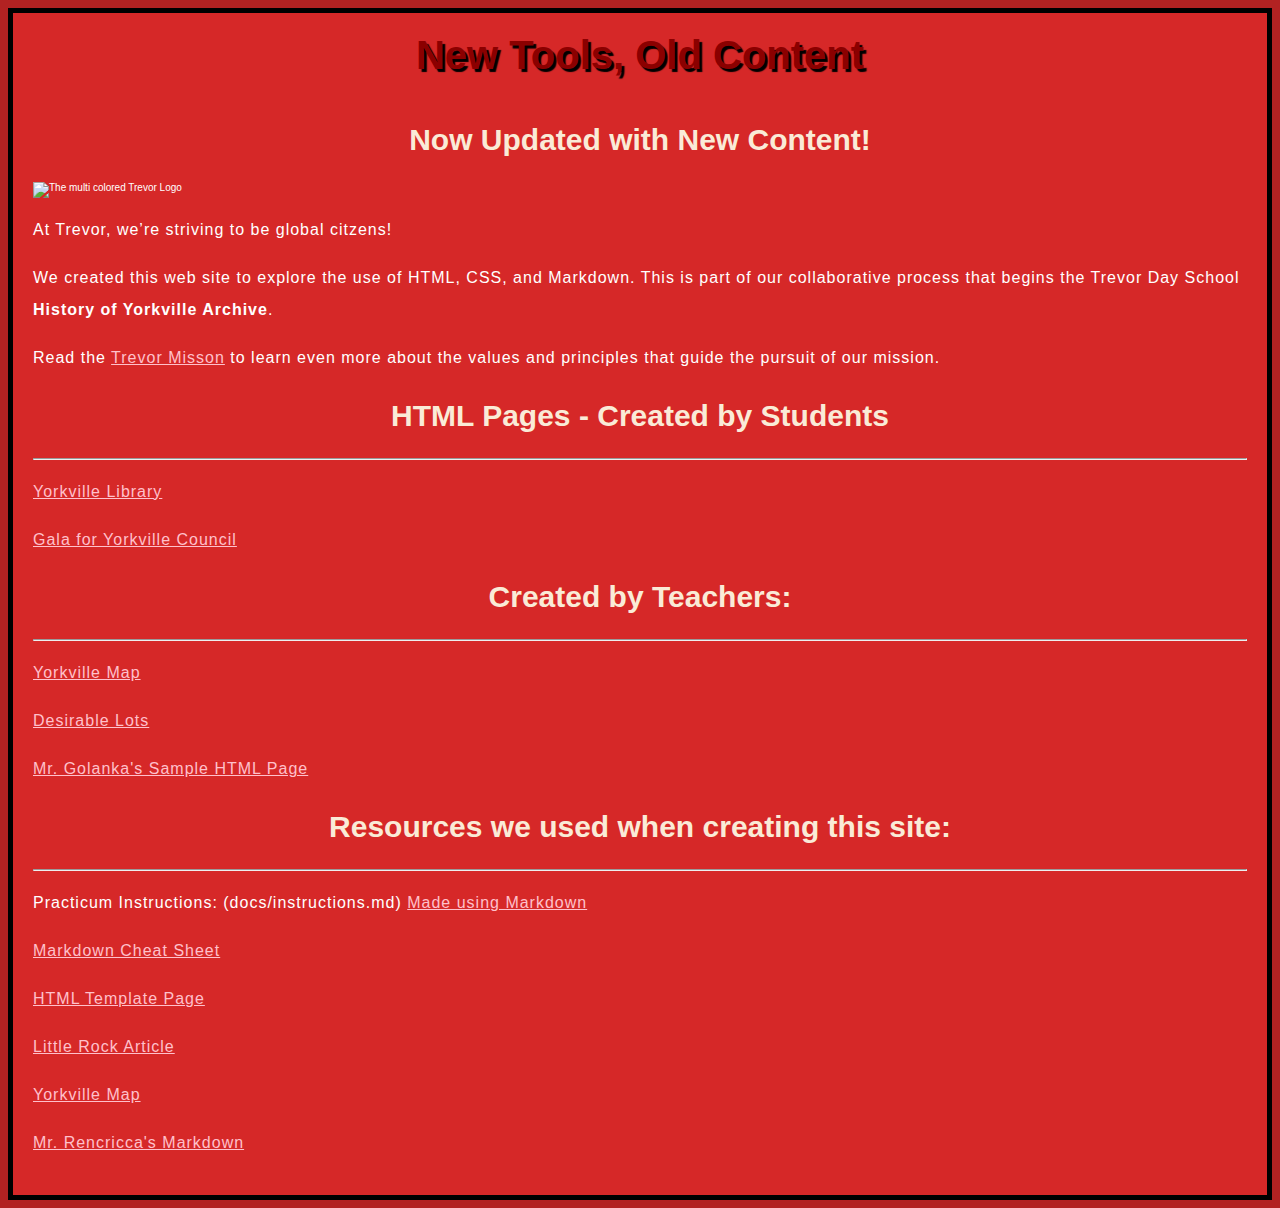
==== index.html @ 67302828 "Merge d2f0c3a122f47af0efea6039c2448f10a10e4c77 into 4bfef2ea12134557884a359a0175af15a944c8e3" ====
<!DOCTYPE html>
<html>
  <head>
    <meta charset="utf-8">
    <title>Trevor Day School Advanced Digital History</title>    
    <link href="images/tvr.png" rel="icon" type="image/png">
    <!--
    <link href="https://fonts.googleapis.com/css?family=Open+Sans" rel="stylesheet" type="text/css">
    <link href="styles/zen_style.css" rel="stylesheet" type="text/css">
    -->
    <link href="styles/style1.css" rel="stylesheet" type="text/css">

  </head>
  <body>
    <h1>New Tools, Old Content</h1>
    
    <h2>Now Updated with New Content!</h2>
    
    <img src="images/Trevor Logo.PNG" alt ="The multi colored Trevor Logo">

    <p>At Trevor, we’re striving to be global citzens!</p>

    <p>We created this web site to explore the use of HTML, CSS, and Markdown.  This is part of our collaborative process that begins 
      the Trevor Day School <b>History of Yorkville Archive</b>.</p>

    <p>Read the <a href="https://www.trevor.org/page/about-us/mission">Trevor Misson</a> to learn even more about the values and 
      principles that guide the pursuit of our mission.</p>

    <p><h2>HTML Pages - Created by Students </h2></p>
    <hr/>
    
      <p><a href = "/TDSADH18/html/Yorkville Library.html">Yorkville Library</a></p>
      <p><a href = "/TDSADH18/html/yorkvillecouncil.html">Gala for Yorkville Council</a></p>
  
  
    <h2>Created by Teachers:</h2>
    <hr/>
  
    
    <p><a href = "/TDSADH18/html/Yorkvillemap.html">Yorkville Map</a></p>
  
    <p><a href = "/TDSADH18/html/Nina__Lots.html">Desirable Lots</a></p>
  
    <p><a href = "/TDSADH18/html/golanka_page.html">Mr. Golanka's Sample HTML Page</a></p> 
  
    <h2>Resources we used when creating this site:</h2>
    <hr/>
  
    <p>Practicum Instructions: (docs/instructions.md) <a href = "/TDSADH18/docs/instructions">Made using Markdown</a></p>
    
    <p><a href = "https://docs.google.com/document/d/1UAGXEyo_Yx6PSOJQR3r9mea1lI43aIdbhqFKpQI8U5E/edit?usp=sharing">Markdown Cheat Sheet</a></p>
        
    <p><a href = "/TDSADH18/html/html_template.html">HTML Template Page</a></p>
  
    <p><a href="/TDSADH18/docs/Golanka_Little_Rock">Little Rock Article</a></p>
    
    <p><a href="/TDSADH18/docs/Yorkvillemap">Yorkville Map</a></p>
 
    <p><a href="/TDSADH18/docs/rencricca">Mr. Rencricca's Markdown</a></p>
  </body>
</html>
---- styles/zen_style.css ----
/* css Zen Garden default style v1.02 */
/* css released under Creative Commons License - http://creativecommons.org/licenses/by-nc-sa/1.0/  */

/* This file based on 'Tranquille' by Dave Shea */
/* You may use this file as a foundation for any new work, but you may find it easier to start from scratch. */
/* Not all elements are defined in this file, so you'll most likely want to refer to the xhtml as well. */

/* Your images should be linked as if the CSS file sits in the same folder as the images. ie. no paths. */


/* basic elements */
html {
	margin: 0;
	padding: 0;
	}
body { 
	font: 75% georgia, sans-serif;
	line-height: 1.88889;
	color: #555753; 
	background: #fff url(http://csszengarden.com/001/blossoms.jpg) no-repeat bottom right; 
	margin: 0; 
	padding: 0;
	}
p { 
	margin-top: 0; 
	text-align: justify;
	}
h3 { 
	font: italic normal 1.4em georgia, sans-serif;
	letter-spacing: 1px; 
	margin-bottom: 0; 
	color: #7D775C;
	}
a:link { 
	font-weight: bold; 
	text-decoration: none; 
	color: #B7A5DF;
	}
a:visited { 
	font-weight: bold; 
	text-decoration: none; 
	color: #D4CDDC;
	}
a:hover, a:focus, a:active { 
	text-decoration: underline; 
	color: #9685BA;
	}
abbr {
	border-bottom: none;
	}


/* specific divs */
.page-wrapper { 
	background: url(http://csszengarden.com/001/zen-bg.jpg) no-repeat top left; 
	padding: 0 175px 0 110px;  
	margin: 0; 
	position: relative;
	}

.intro { 
	min-width: 470px;
	width: 100%;
	}

header h1 { 
	background: transparent url(http://csszengarden.com/001/h1.gif) no-repeat top left;
	margin-top: 10px;
	display: block;
	width: 219px;
	height: 87px;
	float: left;

	text-indent: 100%;
	white-space: nowrap;
	overflow: hidden;
	}
header h2 { 
	background: transparent url(http://csszengarden.com/001/h2.gif) no-repeat top left; 
	margin-top: 58px; 
	margin-bottom: 40px; 
	width: 200px; 
	height: 18px; 
	float: right;

	text-indent: 100%;
	white-space: nowrap;
	overflow: hidden;
	}
header {
	padding-top: 20px;
	height: 87px;
}

.summary {
	clear: both; 
	margin: 20px 20px 20px 10px; 
	width: 160px; 
	float: left;
	}
.summary p {
	font: italic 1.1em/2.2 georgia; 
	text-align: center;
	}

.preamble {
	clear: right; 
	padding: 0px 10px 0 10px;
	}
.supporting {	
	padding-left: 10px; 
	margin-bottom: 40px;
	}

footer { 
	text-align: center; 
	}
footer a:link, footer a:visited { 
	margin-right: 20px; 
	}

.sidebar {
	margin-left: 600px; 
	position: absolute; 
	top: 0; 
	right: 0;
	}
.sidebar .wrapper { 
	font: 10px verdana, sans-serif; 
	background: transparent url(http://csszengarden.com/001/paper-bg.jpg) top left repeat-y; 
	padding: 10px; 
	margin-top: 150px; 
	width: 130px; 
	}
.sidebar h3.select { 
	background: transparent url(http://csszengarden.com/001/h3.gif) no-repeat top left; 
	margin: 10px 0 5px 0; 
	width: 97px; 
	height: 16px; 

	text-indent: 100%;
	white-space: nowrap;
	overflow: hidden;
	}
.sidebar h3.archives { 
	background: transparent url(http://csszengarden.com/001/h5.gif) no-repeat top left; 
	margin: 25px 0 5px 0; 
	width:57px; 
	height: 14px; 

	text-indent: 100%;
	white-space: nowrap;
	overflow: hidden;
	}
.sidebar h3.resources { 
	background: transparent url(http://csszengarden.com/001/h6.gif) no-repeat top left; 
	margin: 25px 0 5px 0; 
	width:63px; 
	height: 10px; 

	text-indent: 100%;
	white-space: nowrap;
	overflow: hidden;
	}


.sidebar ul {
	margin: 0;
	padding: 0;
	}
.sidebar li {
	line-height: 1.3em; 
	background: transparent url(http://csszengarden.com/001/cr1.gif) no-repeat top center; 
	display: block; 
	padding-top: 5px; 
	margin-bottom: 5px;
	list-style-type: none;
	}
.sidebar li a:link {
	color: #988F5E;
	}
.sidebar li a:visited {
	color: #B3AE94;
	}


.extra1 {
	background: transparent url(http://csszengarden.com/001/cr2.gif) top left no-repeat; 
	position: absolute; 
	top: 40px; 
	right: 0; 
	width: 148px; 
	height: 110px;
	}
---- styles/style1.css ----
html {
  font-size: 10px;
  font-family: 'Open Sans', sans-serif;
  color: white;
  background-color: firebrick;
}


h1 {
  font-size: 40px;
  text-align: center;
  margin: 0;
  padding: 20px 0;  
  color: darkred;
  text-shadow: 3px 3px 1px black;
}

h2 {
  font-size: 30px;
  text-align: center;
  color: antiquewhite;
}

p, li {
  font-size: 16px;  
  line-height: 2;
  letter-spacing: 1px;
}


body {
  width: auto;
  margin: 40 auto;
  background-color: #d62828;
  padding: 0 20px 20px 20px;
  border: 5px solid black;
}



img {
  display: block;
  margin: 0 auto;
}

a {
  color: pink;
}
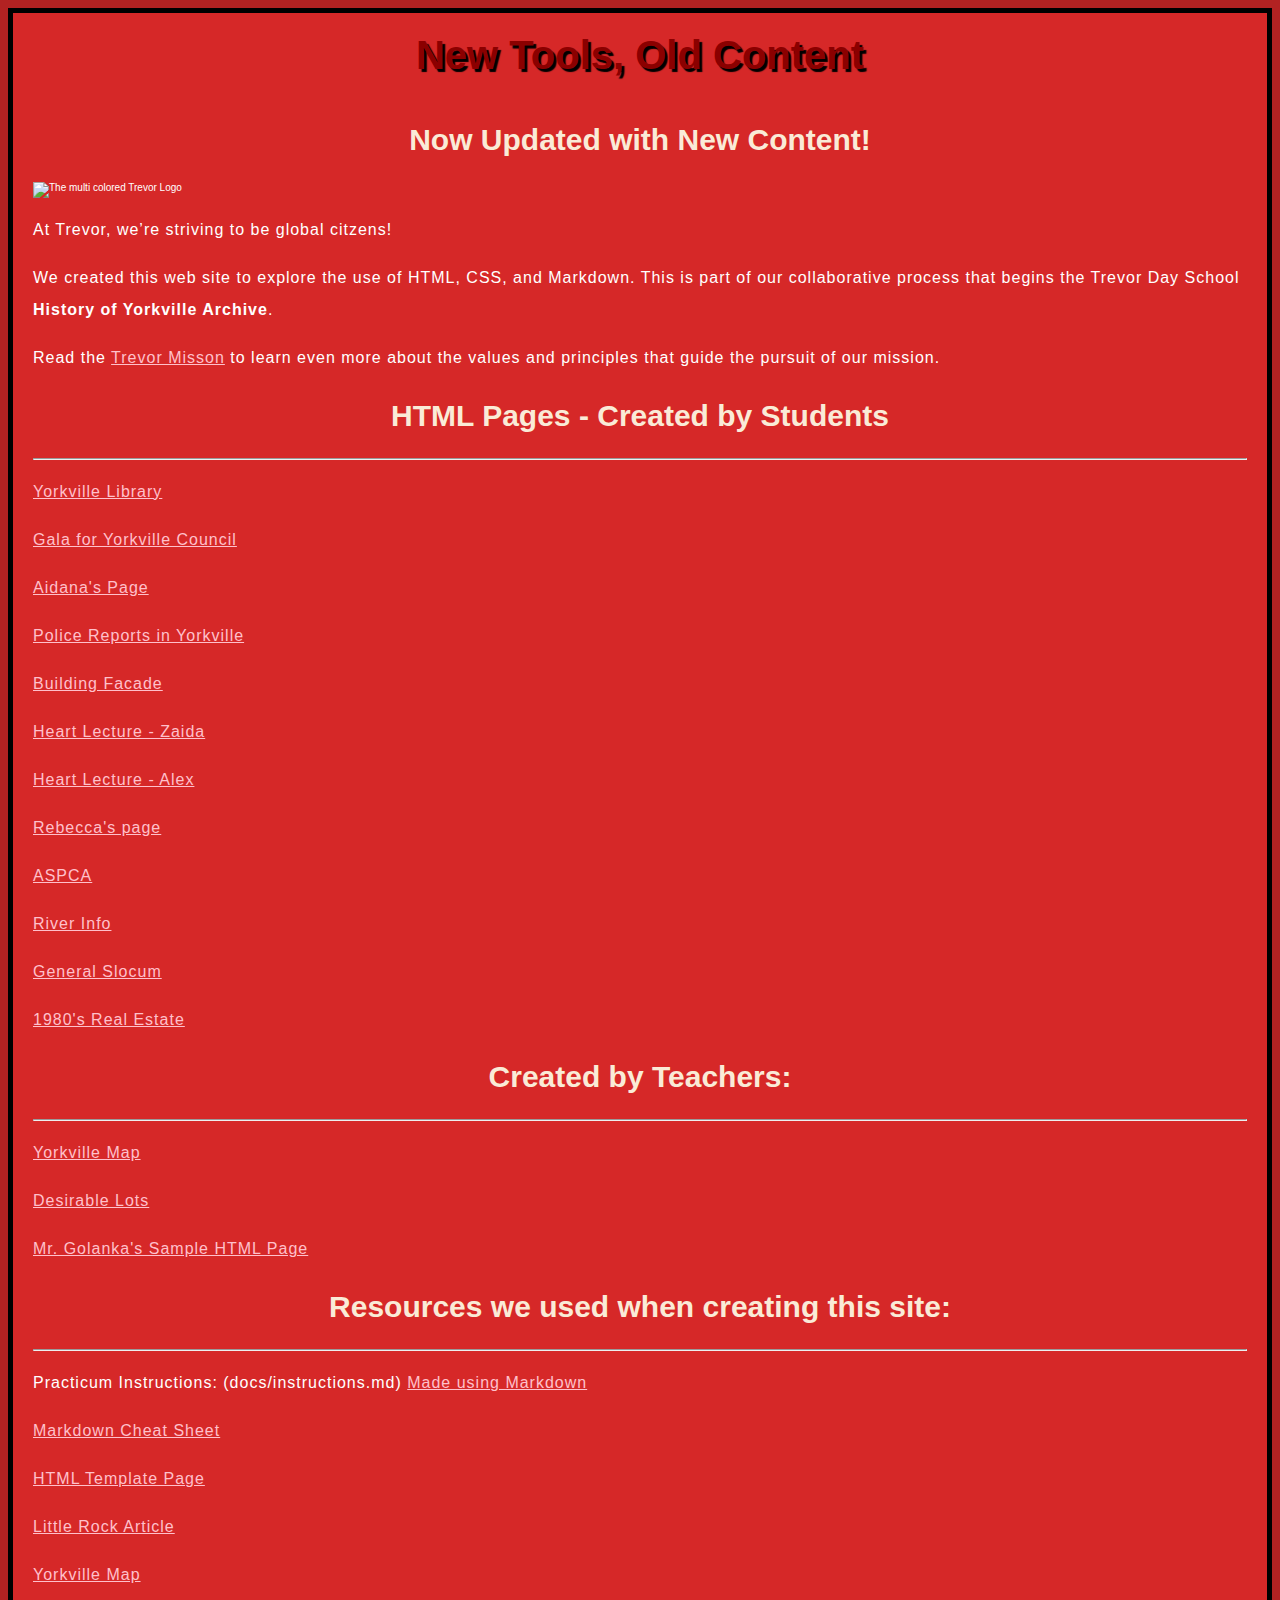
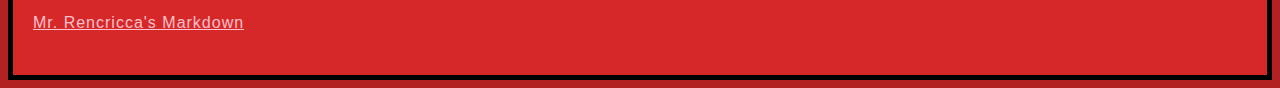
==== commit 54c088ae: "added link to desch_heartlecture" ====
--- a/index.html
+++ b/index.html
@@ -31,6 +31,18 @@
     
       <p><a href = "/TDSADH18/html/Yorkville Library.html">Yorkville Library</a></p>
       <p><a href = "/TDSADH18/html/yorkvillecouncil.html">Gala for Yorkville Council</a></p>
+      <p><a href = "/TDSADH18/html/AidanaMaitekova.html">Aidana's Page</a></p>
+      <p><a href = "/TDSADH18/html/MikelSaraleguiPage.html">Police Reports in Yorkville</a></p>
+      <p><a href = "/TDSADH18/html/Salas_BuildingFacade.html">Building Facade</a></p>
+      <p><a href = "/TDSADH18/html/Zaida_HeartLecture.html">Heart Lecture - Zaida</a></p>
+      <p><a href = "/TDSADH18/html/Desch_HeartLecture.html">Heart Lecture - Alex</a></p>
+      <p><a href = "/TDSADH18/html/rebeccatest.html">Rebecca's page</a></p>
+      <p><a href = "/TDSADH18/html/aspca.html">ASPCA</a></p>
+      <p><a href = "/TDSADH18/html/OwenRiverInfo.html">River Info</a></p>
+      <p><a href = "/TDSADH18/html/Satch1014.html">General Slocum</a></p>
+      <p><a href = "/TDSADH18/html/Tim_test.html">1980's Real Estate</a></p>
+  
+  
   
   
     <h2>Created by Teachers:</h2>
